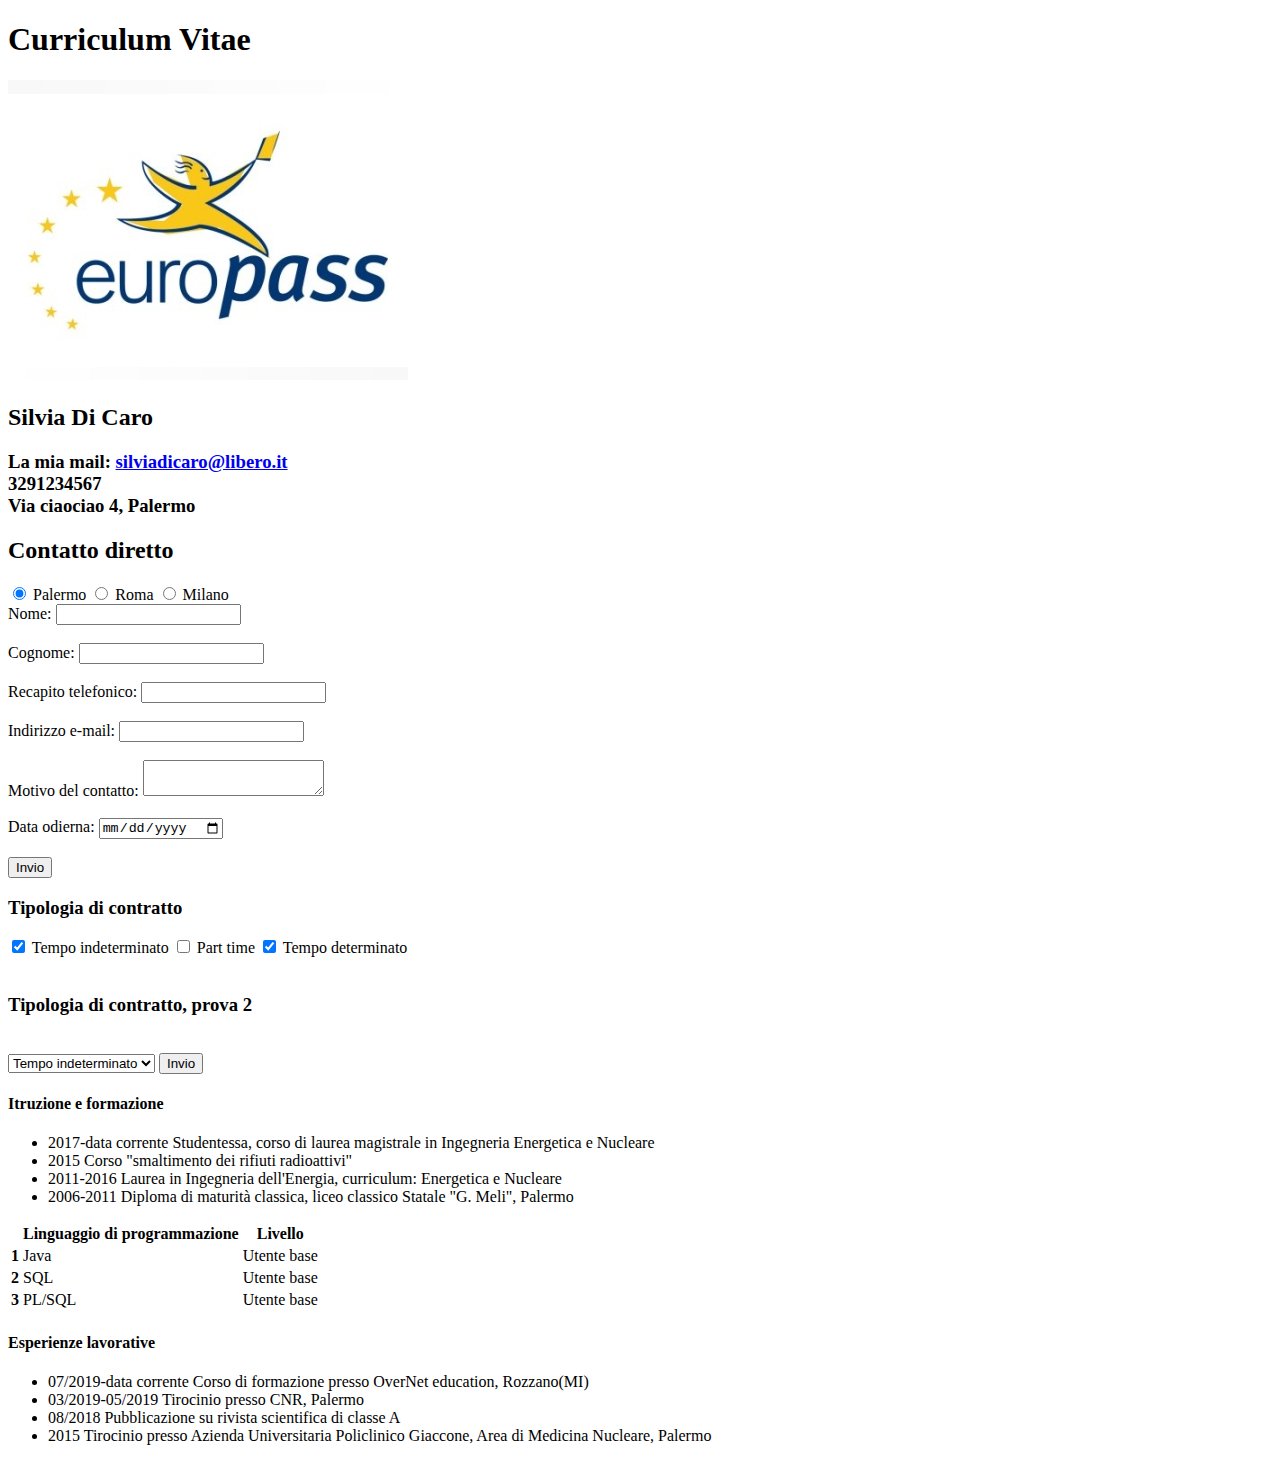
==== WebContent/Curriculum.html @ 509e5616 "HTML, da slide 1 a slide 25." ====
<!DOCTYPE html>
<html>
<head>
<meta charset="ISO-8859-1">
<title>Curriculum</title>
</head>
<body>
	<h1>Curriculum Vitae</h1>

	<p>
		<img src="./pic/Europass.jpg" />
	</p>

	<h2>Silvia Di Caro</h2>
	<h3>
		La mia mail: <a href="mailto:silviadicaro@libero.it">silviadicaro@libero.it</a>
		<br> 3291234567<br> Via ciaociao 4, Palermo
	</h3>

	<h2>Contatto diretto</h2>

	<div>
		<input type="radio" id="favPa" name="fav" value="Palermo" checked />
		<label for="favPa">Palermo</label> <input type="radio" id="favRo"
			name="fav" value="Roma" /> <label for="favRo">Roma</label> <input
			type="radio" id="favMi" name="fav" value="Milano" /> <label
			for="favMi">Milano</label>
	</div>


	<form action="/comment" method="post">
		<div>
			Nome: <input type="text" name="Nome" required />
		</div> <br>
		<div>
			Cognome: <input type="text" name="Cognome" required />
		</div><br>
		<div>
			Recapito telefonico: <input type="text" name="cell" required />
		</div><br>
		<div>
			<label for="name">Indirizzo e-mail:</label> <input type="text"
				id="name" name="sender">
		</div><br>
		<div>
			<label for="msg">Motivo del contatto:</label>
			<textarea id="msg" name="message"></textarea>
		</div><br>
		<div>
			Data odierna: <input type="date" name="milestone" />
		</div><br>
		<div>
			<button type="submit">Invio</button>
		</div>

		<h3>Tipologia di contratto</h3>
		<div>
			<input type="checkbox" id="langTi" name="lang"
				value="Tempo indeterminato" checked /> <label for="langTi">Tempo
				indeterminato</label> <input type="checkbox" id="langPy" name="lang"
				value="Part time" /> <label for="langPt">Part time</label> <input
				type="checkbox" id="langTd" name="lang" value="Tempo determinato"
				checked /> <label for="langdeterminato">Tempo determinato</label>
		</div><br>
		
		<h3> Tipologia di contratto, prova 2 </h3><br>
		 <div>
            <select name="contratto">
                <option value="none">-</option>
                <option value="Tempo indeterminato" selected>Tempo indeterminato</option>
                <option value="Tempo determinato">Tempo determinato</option>
                <option value="Part Time">Part Time</option>
            </select>

            <input type="submit" value="Invio" />
        </div>
        
	</form>

	<h4>
		Itruzione e formazione <br>
	</h4>


	<ul>
		<li>2017-data corrente Studentessa, corso di laurea magistrale in
			Ingegneria Energetica e Nucleare <br></li> 
		<li>2015 Corso "smaltimento dei rifiuti radioattivi"</li>
		<li>2011-2016 Laurea in Ingegneria dell'Energia, curriculum:
			Energetica e Nucleare <br></li>
		<li>2006-2011 Diploma di maturit� classica, liceo classico
			Statale "G. Meli", Palermo
	</ul>

	<table>
		<tr>
			<th></th>
			<th scope="col">Linguaggio di programmazione</th>
			<th scope="col">Livello</th>
		</tr>
		<tr>
			<th scope="row">1</th>
			<td>Java</td>
			<td>Utente base</td>
		</tr>
		<tr>
			<th scope="row">2</th>
			<td>SQL</td>
			<td>Utente base</td>
		</tr>
		<tr>
			<th scope="row">3</th>
			<td>PL/SQL</td>
			<td>Utente base</td>
		</tr>
	</table>


	<h4>
		Esperienze lavorative <br>
	</h4>

	<ul>
		<li>07/2019-data corrente Corso di formazione presso OverNet
			education, Rozzano(MI)<br></li>
		<li>03/2019-05/2019 Tirocinio presso CNR, Palermo<br></li>
		<li>08/2018 Pubblicazione su rivista scientifica di classe A<br></li>
		<li>2015 Tirocinio presso Azienda Universitaria Policlinico
			Giaccone, Area di Medicina Nucleare, Palermo</li>
	</ul>


</body>
</html>
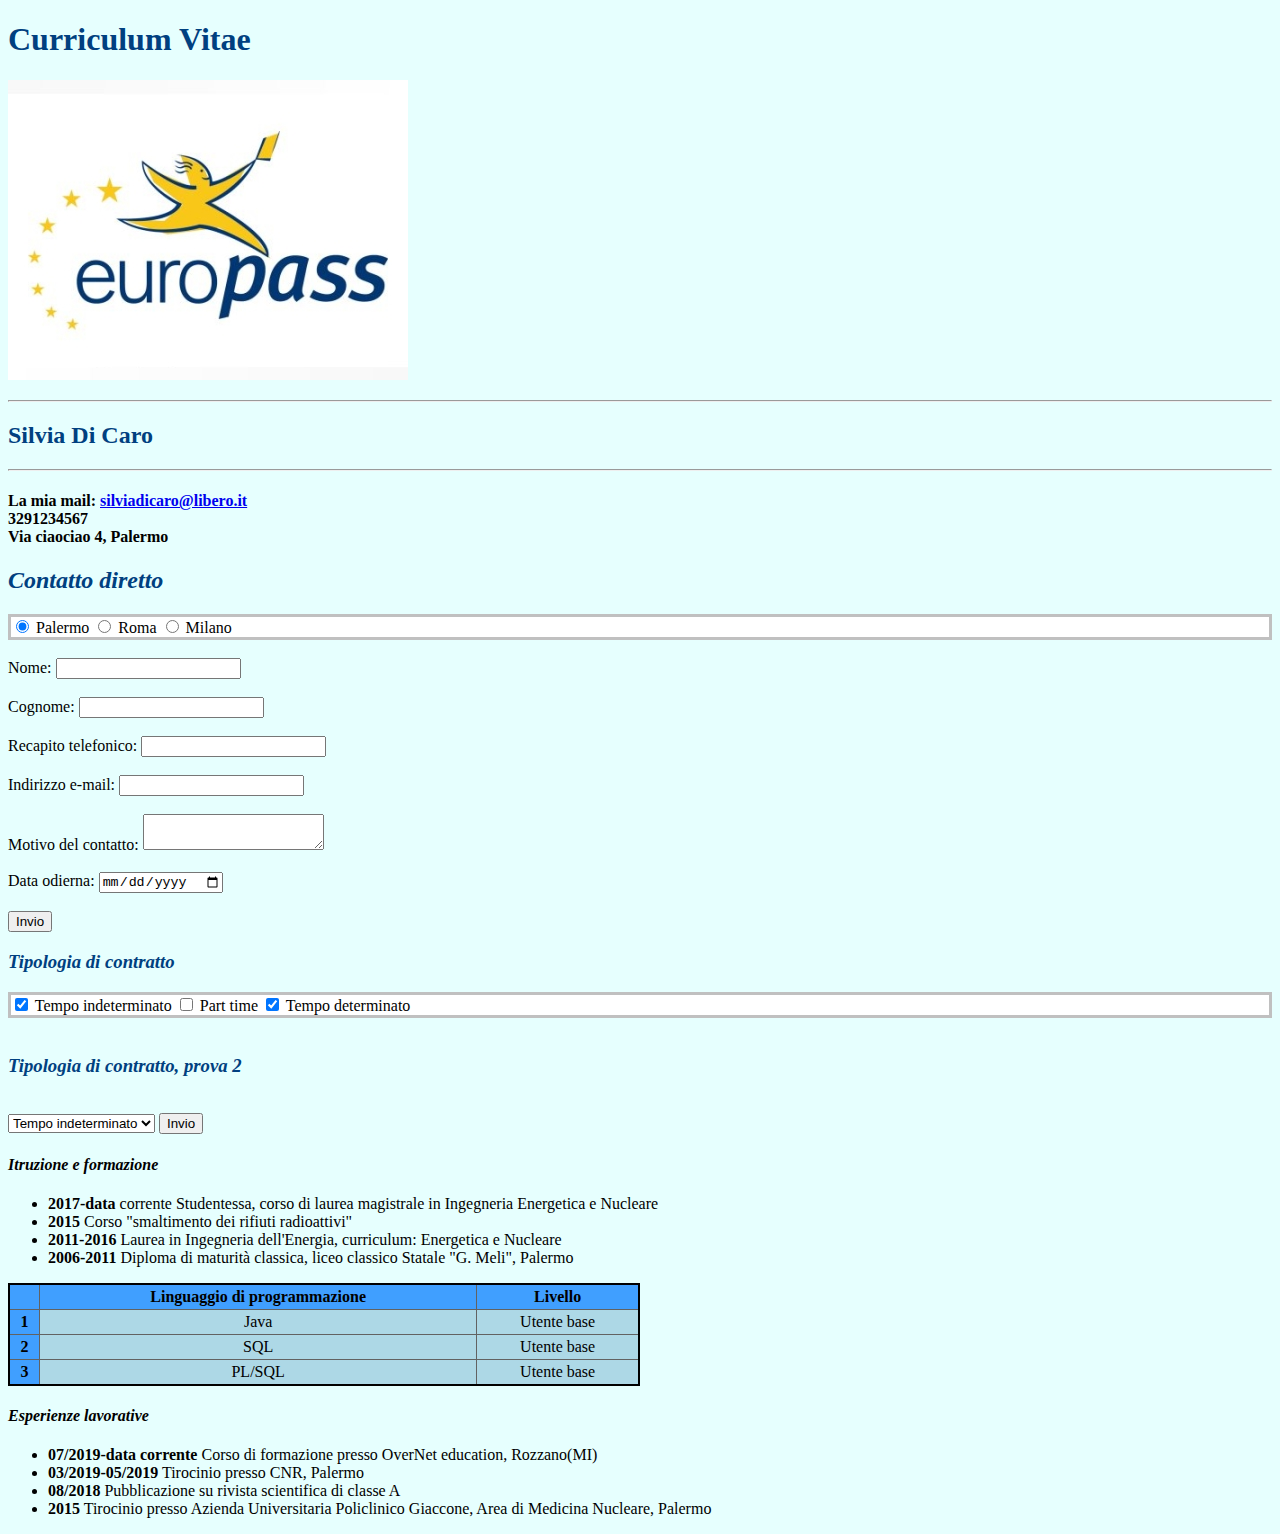
==== commit b06c2011: "CSS, JS (JQ)" ====
--- a/WebContent/Curriculum.html
+++ b/WebContent/Curriculum.html
@@ -3,6 +3,9 @@
 <head>
 <meta charset="ISO-8859-1">
 <title>Curriculum</title>
+
+<link rel="stylesheet" type="text/css" href="./css/Curriculum.css" />
+
 </head>
 <body>
 	<h1>Curriculum Vitae</h1>
@@ -10,85 +13,100 @@
 	<p>
 		<img src="./pic/Europass.jpg" />
 	</p>
+<hr>
+	<h2>Silvia Di Caro</h2>
 
-	<h2>Silvia Di Caro</h2>
-	<h3>
+ <hr/>
+	
+	<h4>
 		La mia mail: <a href="mailto:silviadicaro@libero.it">silviadicaro@libero.it</a>
 		<br> 3291234567<br> Via ciaociao 4, Palermo
-	</h3>
+	</h4>
 
-	<h2>Contatto diretto</h2>
+	<h2><i>Contatto diretto</i></h2>
 
-	<div>
-		<input type="radio" id="favPa" name="fav" value="Palermo" checked />
-		<label for="favPa">Palermo</label> <input type="radio" id="favRo"
-			name="fav" value="Roma" /> <label for="favRo">Roma</label> <input
-			type="radio" id="favMi" name="fav" value="Milano" /> <label
-			for="favMi">Milano</label>
+	<div id="blockId">
+
+		<div>
+			<input type="radio" id="favPa" name="fav" value="Palermo" checked />
+			<label for="favPa">Palermo</label> <input type="radio" id="favRo"
+				name="fav" value="Roma" /> <label for="favRo">Roma</label> <input
+				type="radio" id="favMi" name="fav" value="Milano" /> <label
+				for="favMi">Milano</label>
+		</div>
+
 	</div>
-
-
+	<br>
 	<form action="/comment" method="post">
 		<div>
 			Nome: <input type="text" name="Nome" required />
-		</div> <br>
+		</div>
+		<br>
 		<div>
 			Cognome: <input type="text" name="Cognome" required />
-		</div><br>
+		</div>
+		<br>
 		<div>
 			Recapito telefonico: <input type="text" name="cell" required />
-		</div><br>
+		</div>
+		<br>
 		<div>
 			<label for="name">Indirizzo e-mail:</label> <input type="text"
 				id="name" name="sender">
-		</div><br>
+		</div>
+		<br>
 		<div>
 			<label for="msg">Motivo del contatto:</label>
 			<textarea id="msg" name="message"></textarea>
-		</div><br>
+		</div>
+		<br>
 		<div>
 			Data odierna: <input type="date" name="milestone" />
-		</div><br>
+		</div>
+		<br>
 		<div>
 			<button type="submit">Invio</button>
 		</div>
 
-		<h3>Tipologia di contratto</h3>
+		<h3><i>Tipologia di contratto</i></h3>
+		<div id="blockId2">
+			<div>
+				<input type="checkbox" id="langTi" name="lang"
+					value="Tempo indeterminato" checked /> <label for="langTi">Tempo
+					indeterminato</label> <input type="checkbox" id="langPy" name="lang"
+					value="Part time" /> <label for="langPt">Part time</label> <input
+					type="checkbox" id="langTd" name="lang" value="Tempo determinato"
+					checked /> <label for="langdeterminato">Tempo determinato</label>
+			</div>
+		</div>
+		<br>
+
+		<h3><i>Tipologia di contratto, prova 2</i></h3>
+		<br>
 		<div>
-			<input type="checkbox" id="langTi" name="lang"
-				value="Tempo indeterminato" checked /> <label for="langTi">Tempo
-				indeterminato</label> <input type="checkbox" id="langPy" name="lang"
-				value="Part time" /> <label for="langPt">Part time</label> <input
-				type="checkbox" id="langTd" name="lang" value="Tempo determinato"
-				checked /> <label for="langdeterminato">Tempo determinato</label>
-		</div><br>
-		
-		<h3> Tipologia di contratto, prova 2 </h3><br>
-		 <div>
-            <select name="contratto">
-                <option value="none">-</option>
-                <option value="Tempo indeterminato" selected>Tempo indeterminato</option>
-                <option value="Tempo determinato">Tempo determinato</option>
-                <option value="Part Time">Part Time</option>
-            </select>
+			<select name="contratto">
+				<option value="none">-</option>
+				<option value="Tempo indeterminato" selected>Tempo
+					indeterminato</option>
+				<option value="Tempo determinato">Tempo determinato</option>
+				<option value="Part Time">Part Time</option>
+			</select> <input type="submit" value="Invio" />
+		</div>
 
-            <input type="submit" value="Invio" />
-        </div>
-        
 	</form>
 
 	<h4>
-		Itruzione e formazione <br>
+		<i>Itruzione e formazione </i><br>
 	</h4>
 
 
 	<ul>
-		<li>2017-data corrente Studentessa, corso di laurea magistrale in
-			Ingegneria Energetica e Nucleare <br></li> 
-		<li>2015 Corso "smaltimento dei rifiuti radioattivi"</li>
-		<li>2011-2016 Laurea in Ingegneria dell'Energia, curriculum:
-			Energetica e Nucleare <br></li>
-		<li>2006-2011 Diploma di maturit� classica, liceo classico
+		<li><b>2017-data</b> corrente Studentessa, corso di laurea
+			magistrale in Ingegneria Energetica e Nucleare <br></li>
+		<li><b>2015</b> Corso "smaltimento dei rifiuti radioattivi"</li>
+		<li><b>2011-2016</b> Laurea in Ingegneria dell'Energia,
+			curriculum: Energetica e Nucleare <br></li>
+		<li><b>2006-2011</b> Diploma di maturit� classica, liceo classico
 			Statale "G. Meli", Palermo
 	</ul>
 
@@ -117,16 +135,17 @@
 
 
 	<h4>
-		Esperienze lavorative <br>
+		<i>Esperienze lavorative</i> <br>
 	</h4>
 
 	<ul>
-		<li>07/2019-data corrente Corso di formazione presso OverNet
-			education, Rozzano(MI)<br></li>
-		<li>03/2019-05/2019 Tirocinio presso CNR, Palermo<br></li>
-		<li>08/2018 Pubblicazione su rivista scientifica di classe A<br></li>
-		<li>2015 Tirocinio presso Azienda Universitaria Policlinico
-			Giaccone, Area di Medicina Nucleare, Palermo</li>
+		<li><b>07/2019-data corrente</b> Corso di formazione presso
+			OverNet education, Rozzano(MI)<br></li>
+		<li><b>03/2019-05/2019</b> Tirocinio presso CNR, Palermo<br></li>
+		<li><b>08/2018</b> Pubblicazione su rivista scientifica di classe
+			A<br></li>
+		<li><b>2015</b> Tirocinio presso Azienda Universitaria
+			Policlinico Giaccone, Area di Medicina Nucleare, Palermo</li>
 	</ul>
 
 
--- a/WebContent/css/Curriculum.css
+++ b/WebContent/css/Curriculum.css
@@ -0,0 +1,50 @@
+input {
+	color: blu;
+}
+
+body {
+	background-color: #e6fffe;
+}
+
+
+h1, h2, h3 {
+    color: #004080;
+}
+
+p {
+	font-family: fantasy;
+}
+
+[type=number] {
+	background-color: #0000ff;
+}
+
+#blockId {
+	border: 3px solid #c0c0c0;
+	background-color: #ffffff;
+}
+
+#blockId2 {
+	border: 3px solid #c0c0c0;
+	background-color: #ffffff;
+}
+
+table {
+    border: 2px solid black;
+    border-collapse: collapse;
+    width: 50%
+}
+
+td, th {
+    border: 1px solid #626262;
+    padding: 3px;
+    text-align: center;
+}
+
+th {
+    background-color: #409fff;
+}
+
+td {
+    background-color: lightblue;
+}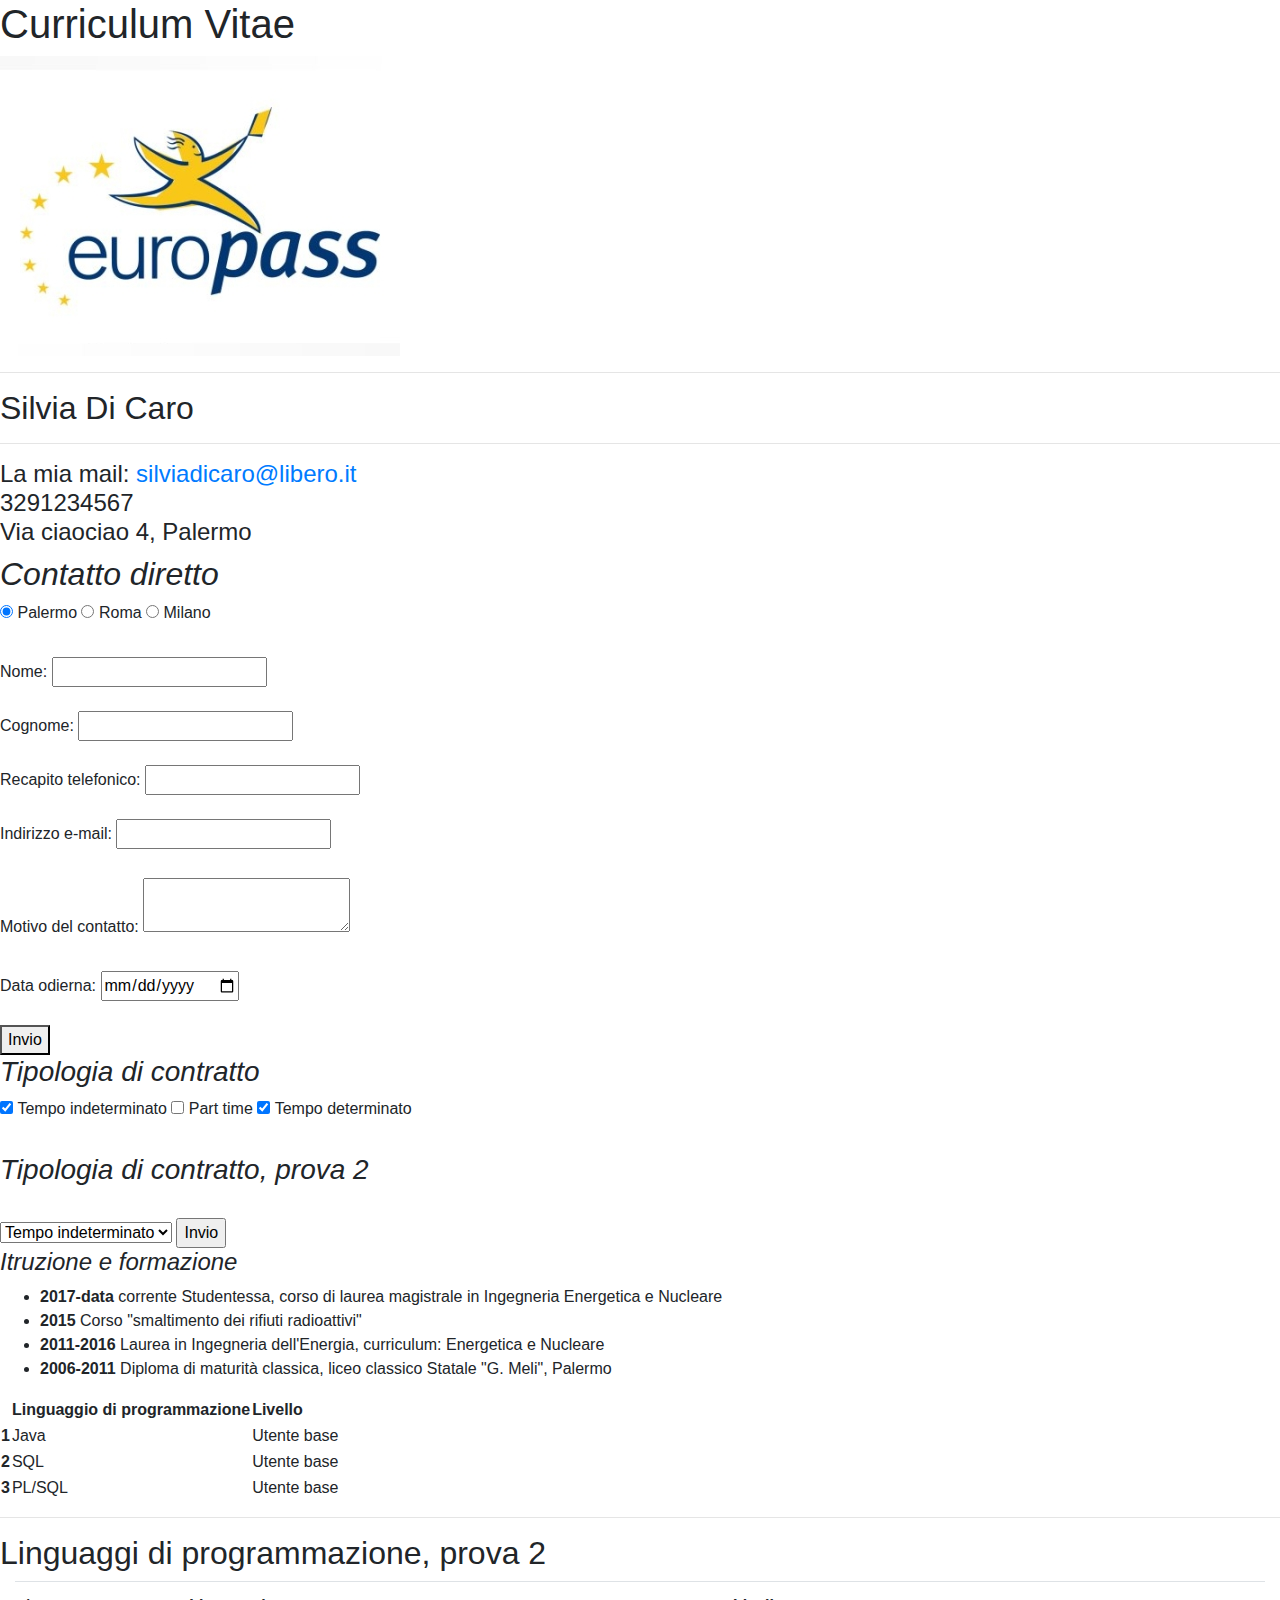
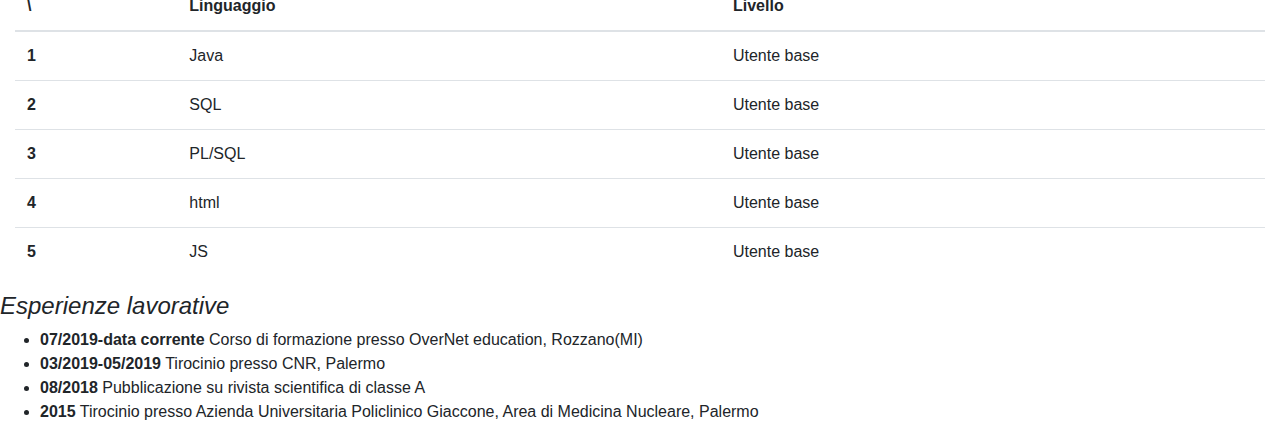
==== commit c170b5d5: "Fine mvc3" ====
--- a/WebContent/Curriculum.html
+++ b/WebContent/Curriculum.html
@@ -4,7 +4,9 @@
 <meta charset="ISO-8859-1">
 <title>Curriculum</title>
 
-<link rel="stylesheet" type="text/css" href="./css/Curriculum.css" />
+<!-- <link rel="stylesheet" type="text/css" href="./css/Curriculum.css" /> -->
+<link rel="stylesheet" href="css/s54.css">
+<link rel="stylesheet" href="https://stackpath.bootstrapcdn.com/bootstrap/4.3.1/css/bootstrap.min.css">
 
 </head>
 <body>
@@ -132,6 +134,46 @@
 			<td>Utente base</td>
 		</tr>
 	</table>
+	
+	<hr/>
+	
+	 <h2>Linguaggi di programmazione, prova 2</h2>
+    <div class="container-fluid">
+        <table class="table table-hover">
+            <thead>
+                <tr>
+                    <th scope="row">\</th>
+                    <th scope="col">Linguaggio</th>
+                    <th scope="col">Livello</th>
+                </tr>
+            </thead>
+            <tr>
+                <th scope="row">1</th>
+                <td>Java</td>
+                <td>Utente base</td>
+            </tr>
+            <tr>
+                <th scope="row">2</th>
+                <td>SQL</td>
+                <td>Utente base</td>
+            </tr>
+            <tr>
+                <th scope="row">3</th>
+                <td>PL/SQL</td>
+                <td>Utente base</td>
+            </tr>
+            <tr>
+                <th scope="row">4</th>
+                <td>html</td>
+                <td>Utente base</td>
+            </tr>
+            <tr>
+                <th scope="row">5</th>
+                <td>JS</td>
+                <td>Utente base</td>
+            </tr>
+        </table>
+    </div>
 
 
 	<h4>
